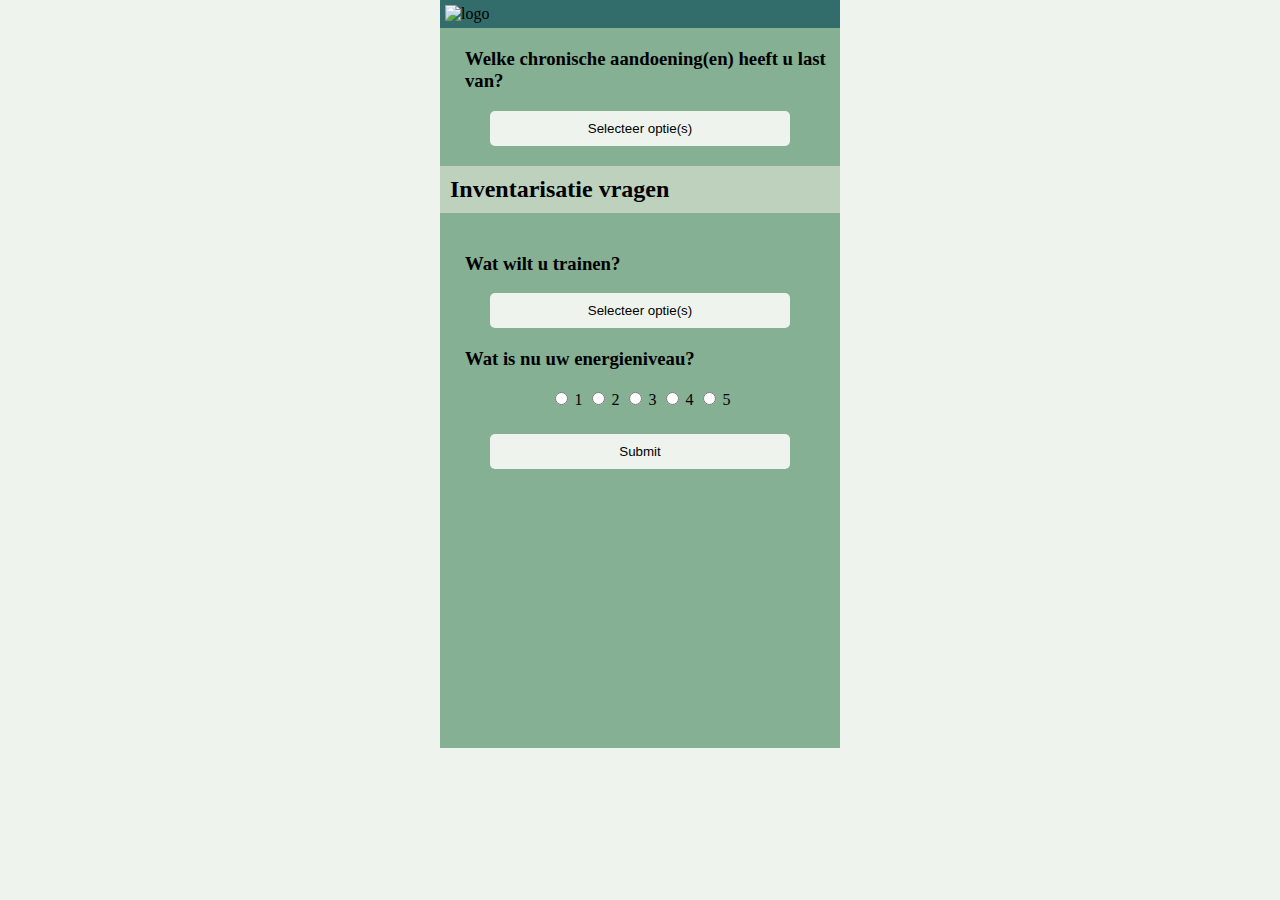
==== index.html @ 3bda800c "js" ====
<!DOCTYPE html>
<html lang="en">
<head>
    <meta charset="UTF-8">
    <title>Vragenlijst</title>
    <link rel="stylesheet" type="text/css" href="css/style.css">
    <script type="text/javascript" src="js/main.js" defer></script>
</head>

<body>
<nav>
    <img src="https://cdn.discordapp.com/attachments/1204478086205284492/1222478211926069359/zyro-image-removebg-preview.png?ex=66165c8e&is=6603e78e&hm=9715230f0fae90a45e9e94aa0fcb24972a45e1ad7a30d4660136a994f592e217&" alt="logo">
</nav>
<section id="homePageQuestions">
        <h3>Welke chronische aandoening(en) heeft u last van?</h3>
        <button id="selectOptions">Selecteer optie(s)</button>
        <div id="dropdownContent" style="display: none;">
            <label><input type="checkbox" name="ziekte1" value="ziekte1"> Diabetes</label><br>
            <label><input type="checkbox" name="ziekte2" value="ziekte2"> Hypertensie</label><br>
            <label><input type="checkbox" name="ziekte3" value="ziekte3"> Chronische obstructieve longziekte</label><br>
            <label><input type="checkbox" name="ziekte4" value="ziekte4"> Astma</label><br>
            <label><input type="checkbox" name="ziekte5" value="ziekte5"> Hartziekte</label><br>
            <label><input type="checkbox" name="ziekte6" value="ziekte6"> Chronische nierziekte</label><br>
            <label><input type="checkbox" name="ziekte7" value="ziekte7"> Reumatoïde artritis</label><br>
            <label><input type="checkbox" name="ziekte8" value="ziekte8"> Artrose</label><br>
            <label><input type="checkbox" name="ziekte9" value="ziekte9"> Migraine</label><br>
            <label><input type="checkbox" name="ziekte10" value="ziekte10"> Epilepsie</label><br>
            <label><input type="checkbox" name="ziekte11" value="ziekte11"> Fibromyalgie</label><br>
            <label><input type="checkbox" name="ziekte12" value="ziekte12"> Multiple sclerose</label><br>
            <label><input type="checkbox" name="ziekte13" value="ziekte13"> Ziekte van Crohn</label><br>
            <label><input type="checkbox" name="ziekte14" value="ziekte14"> Colitis ulcerosa</label><br>
            <label><input type="checkbox" name="ziekte15" value="ziekte15"> Auto-immuunziekten</label><br>
            <label><input type="checkbox" name="ziekte16" value="ziekte16"> Psoriasis</label><br>
            <label><input type="checkbox" name="ziekte17" value="ziekte17"> Hiv/aids</label><br>
            <label><input type="checkbox" name="ziekte18" value="ziekte18"> Hepatitis</label><br>
            <label><input type="checkbox" name="ziekte19" value="ziekte19"> Ziekte van Parkinson</label><br>
            <label><input type="checkbox" name="ziekte20" value="ziekte20"> Alzheimer's ziekte</label><br>
        </div>


    <div class="vragenDagelijks">
        <h2 class="titelInventarisatie">Inventarisatie vragen</h2>
    </div>

        <h3>Wat wilt u trainen?</h3>
        <button id="selectOption">Selecteer optie(s)</button>
        <div id="dropdownContent2" style="display: none;">
            <label><input type="checkbox" name="lichaam1" value="lichaam1"> Schouders</label><br>
            <label><input type="checkbox" name="lichaam2" value="lichaam2"> Tricep</label><br>
            <label><input type="checkbox" name="lichaam3" value="lichaam3"> Bicep</label><br>
            <label><input type="checkbox" name="lichaam4" value="lichaam4"> Onderarm</label><br>
            <label><input type="checkbox" name="lichaam5" value="lichaam5"> Borst</label><br>
            <label><input type="checkbox" name="tlichaam6" value="lichaam6"> Bovenrug</label><br>
            <label><input type="checkbox" name="tlichaam7" value="lichaam7"> Onderrug</label><br>
            <label><input type="checkbox" name="tlichaam8" value="lichaam8"> Buikspieren</label><br>
            <label><input type="checkbox" name="tlichaam9" value="lichaam9"> Glutes</label><br>
            <label><input type="checkbox" name="tlichaam10" value="lichaam10"> Quads</label><br>
            <label><input type="checkbox" name="tlichaam11" value="lichaam11"> Hemstring</label><br>
            <label><input type="checkbox" name="tlichaam12" value="lichaam12"> Kuiten</label><br>
            <label><input type="checkbox" name="tlichaam13" value="lichaam13"> Enkels</label><br>
            <label><input type="checkbox" name="tlichaam14" value="lichaam14"> Knieen</label><br>
            <label><input type="checkbox" name="tlichaam15" value="lichaam15"> Elleboog</label><br>

        </div>

        <h3>Wat is nu uw energieniveau?</h3>
        <div class="radio">
            <input required type="radio" id="one" name="energy">
            <label for="one">1</label>

            <input required type="radio" id="two" name="energy">
            <label for="two">2</label>

            <input required type="radio" id="three" name="energy">
            <label for="three">3</label>

            <input required type="radio" id="four" name="energy">
            <label for="four">4</label>

            <input required type="radio" id="five" name="energy">
            <label for="five">5</label>
        </div>

    <button class="submitButton" id="buttonToHome">Submit</button>
</section>
</body>

</html>
---- css/style.css ----
* {
    text-align: center;
    background-color: #EEF4ED;
}

body {
    max-width: 400px;
    margin: 0 auto;
}

h2 {
    background-color: #85B093;
    text-align: left;
    margin-top: 0;
    padding: 10px
}

h3 {
    background-color: #85B093;
    text-align: left;
    padding-left: 25px;
    margin-top: 0;
}

.titelInventarisatie{
    background-color: #BDD1BD;
    text-align: left;
}

.vragenDagelijks{
    margin-top: 20px;
    margin-bottom: 20px;
    background-color: #BDD1BD;
}

.kind {
    background-color: #EEF4ED;
    margin-bottom: 5px;
}

nav {
    background-color: #326D6C;
    padding: 5px;
    text-align: left;
    display: flex;
    justify-content: space-between;
    align-items: center;
}

nav img {
    background-color: #326D6C;
    max-width: 75px;
}

nav a {
    background-color: #85B093;
    color: black;
    text-decoration: none;
}

.profileButton {
    border: none;
    background-color: #85B093;
    height: 35px;
    width: 80px;
    border-radius: 5px;
}

#homePageQuestions {
    background-color: #85B093;
    margin: 0 auto;
    min-height: 80vh;
}

#homePageQuestions h3 {
    padding-top: 20px;
}

#homePageQuestions button {
    background-color: #EEF4ED;
    padding-right: 50px;
    padding-left: 50px;
    border-radius: 5px;
    width: 300px;
    border: none;
    border-radius: 5px;
    padding: 10px;
}

.submitButton {
    margin-top: 25px;
}

label {
    background-color: #85B093;
}

#dropdownContent {
    text-align: left;
    background-color: #85B093;
}

#dropdownContent2 {
    text-align: left;
    background-color: #85B093;
}

.radio {
    background-color: #85B093;
}

.buttons {
    text-align: left;
    margin-bottom: 75px;
}

.buttons button {
    background-color: #85B093;
    border: none;
    border-radius: 4px;
    padding-top: 5px;
    padding-bottom: 5px;
    padding-right: 8px;
    padding-left: 8px;
    margin-left: 10px;
}

.recommendations {
    background-color: #85B093;
    margin-bottom: 0;
}

.recommendation {
    padding: 20px;
    background-color: #EEF4ED;
    margin-bottom: 5px;
    display: flex;
    justify-content: space-between;
}

.backButton {
    width: 25px;
    height: 25px;
    background-color: #85B093;
    border: none;
}

.backButtonImage {
    width: 25px;
    height: 25px;
    background-color: #85B093;
    cursor: pointer;
}

button {
    cursor: pointer;
}

.profileData label {
    background-color: #EEF4ED;
}

.profileData a {
    text-decoration: none;
    color: lightgray;
}

input {
    background-color: #BDD1BD;
    border: none;
}
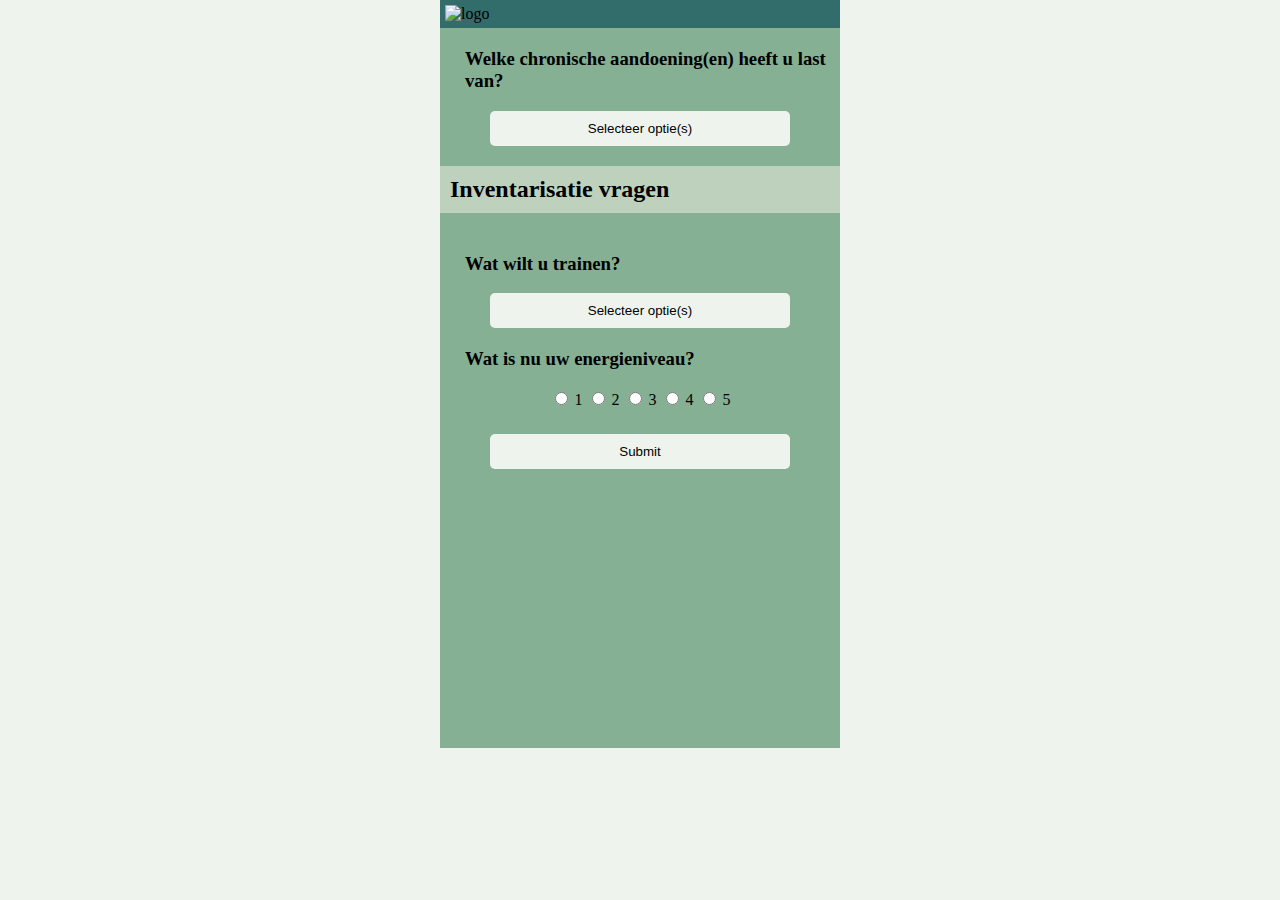
==== commit 310ed6ac: "Hoofdpagina update" ====
--- a/index.html
+++ b/index.html
@@ -60,6 +60,7 @@
             <label><input type="checkbox" name="tlichaam13" value="lichaam13"> Enkels</label><br>
             <label><input type="checkbox" name="tlichaam14" value="lichaam14"> Knieen</label><br>
             <label><input type="checkbox" name="tlichaam15" value="lichaam15"> Elleboog</label><br>
+            <label><input type="checkbox" name="tlichaam16" value="lichaam16"> Hele lichaam</label><br>
 
         </div>
 
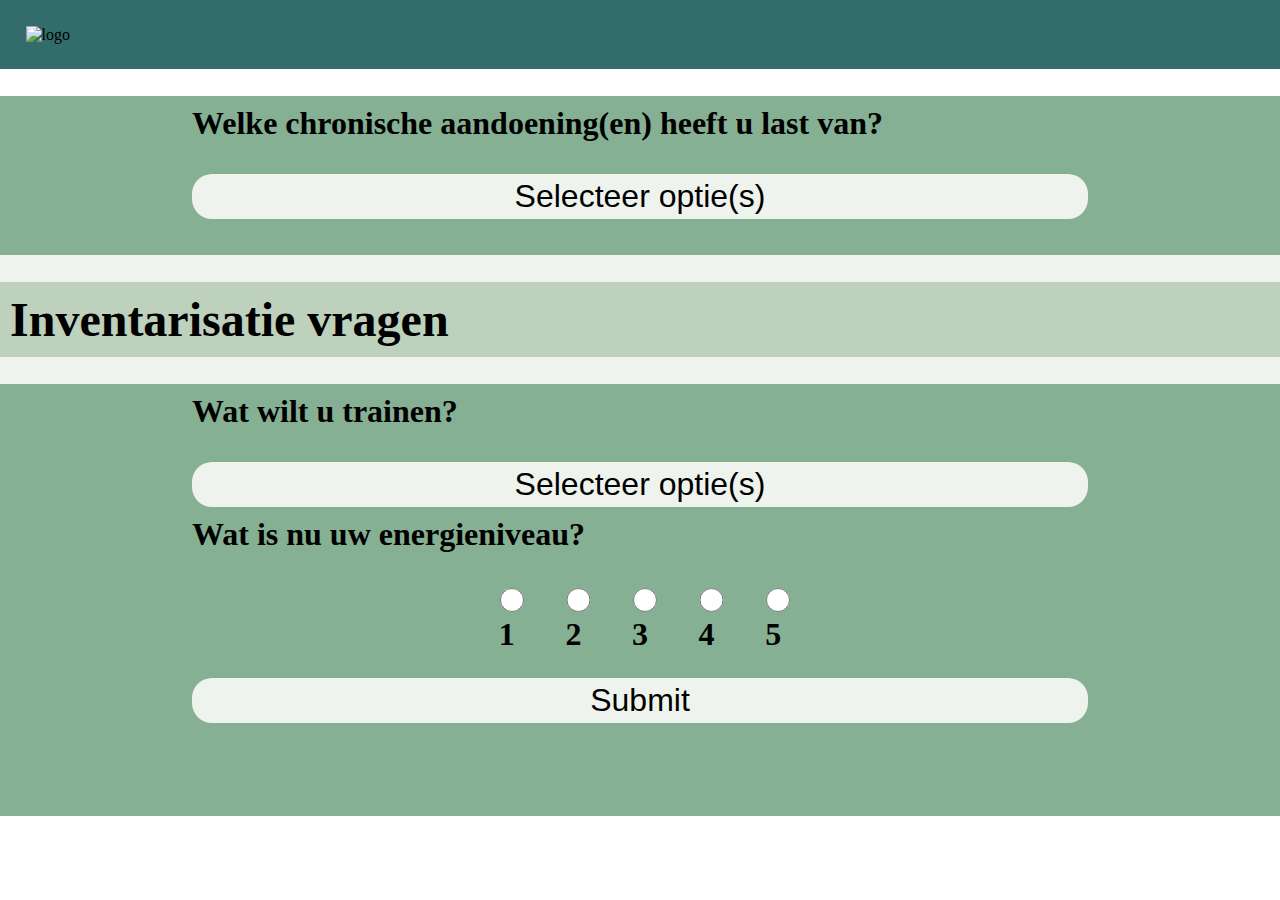
==== commit 0d8fb94e: "." ====
--- a/index.html
+++ b/index.html
@@ -12,9 +12,9 @@
     <img src="https://cdn.discordapp.com/attachments/1204478086205284492/1222478211926069359/zyro-image-removebg-preview.png?ex=66165c8e&is=6603e78e&hm=9715230f0fae90a45e9e94aa0fcb24972a45e1ad7a30d4660136a994f592e217&" alt="logo">
 </nav>
 <section id="homePageQuestions">
-        <h3>Welke chronische aandoening(en) heeft u last van?</h3>
-        <button id="selectOptions">Selecteer optie(s)</button>
-        <div id="dropdownContent" style="display: none;">
+        <h3 class="vragen">Welke chronische aandoening(en) heeft u last van?</h3>
+        <button id="selectOption">Selecteer optie(s)</button>
+        <div id="dropdownContent2" style="display: none;">
             <label><input type="checkbox" name="ziekte1" value="ziekte1"> Diabetes</label><br>
             <label><input type="checkbox" name="ziekte2" value="ziekte2"> Hypertensie</label><br>
             <label><input type="checkbox" name="ziekte3" value="ziekte3"> Chronische obstructieve longziekte</label><br>
@@ -42,9 +42,9 @@
         <h2 class="titelInventarisatie">Inventarisatie vragen</h2>
     </div>
 
-        <h3>Wat wilt u trainen?</h3>
-        <button id="selectOption">Selecteer optie(s)</button>
-        <div id="dropdownContent2" style="display: none;">
+        <h3 class="vragen">Wat wilt u trainen?</h3>
+        <button id="selectOptions">Selecteer optie(s)</button>
+        <div id="dropdownContent" style="display: none;">
             <label><input type="checkbox" name="lichaam1" value="lichaam1"> Schouders</label><br>
             <label><input type="checkbox" name="lichaam2" value="lichaam2"> Tricep</label><br>
             <label><input type="checkbox" name="lichaam3" value="lichaam3"> Bicep</label><br>
@@ -64,22 +64,32 @@
 
         </div>
 
-        <h3>Wat is nu uw energieniveau?</h3>
+        <h3 class="vragen">Wat is nu uw energieniveau?</h3>
         <div class="radio">
-            <input required type="radio" id="one" name="energy">
-            <label for="one">1</label>
+            <div>
+                <input required type="radio" id="one" name="energy">
+                <label for="one">1</label>
+            </div>
 
-            <input required type="radio" id="two" name="energy">
-            <label for="two">2</label>
+            <div>
+                <input required type="radio" id="two" name="energy">
+                <label for="two">2</label>
+            </div>
 
-            <input required type="radio" id="three" name="energy">
-            <label for="three">3</label>
+            <div>
+                <input required type="radio" id="three" name="energy">
+                <label for="three">3</label>
+            </div>
 
-            <input required type="radio" id="four" name="energy">
-            <label for="four">4</label>
+            <div>
+                <input required type="radio" id="four" name="energy">
+                <label for="four">4</label>
+            </div>
 
-            <input required type="radio" id="five" name="energy">
-            <label for="five">5</label>
+            <div>
+                <input required type="radio" id="five" name="energy">
+                <label for="five">5</label>
+            </div>
         </div>
 
     <button class="submitButton" id="buttonToHome">Submit</button>
--- a/css/style.css
+++ b/css/style.css
@@ -1,22 +1,16 @@
-* {
-    text-align: center;
-    background-color: #EEF4ED;
-}
-
 body {
-    max-width: 400px;
     margin: 0 auto;
 }
 
 h2 {
-    background-color: #85B093;
+    font-size: 3rem;
     text-align: left;
     margin-top: 0;
     padding: 10px
 }
 
 h3 {
-    background-color: #85B093;
+    font-size: 2rem;
     text-align: left;
     padding-left: 25px;
     margin-top: 0;
@@ -25,35 +19,38 @@
 .titelInventarisatie{
     background-color: #BDD1BD;
     text-align: left;
+    align-items: center;
+    margin-top: 3vh;
+    margin-bottom: 3vh;
 }
 
 .vragenDagelijks{
-    margin-top: 20px;
-    margin-bottom: 20px;
-    background-color: #BDD1BD;
+    margin-top: 4vh;
+    background-color: #EEF4ED;
+    width: 100vw;
 }
 
 .kind {
     background-color: #EEF4ED;
     margin-bottom: 5px;
+    font-size: 3rem;
+    padding-bottom: 5px;
+    padding-top: 5px;
 }
 
 nav {
     background-color: #326D6C;
-    padding: 5px;
-    text-align: left;
+    padding: 2vw;
     display: flex;
     justify-content: space-between;
     align-items: center;
 }
 
 nav img {
-    background-color: #326D6C;
-    max-width: 75px;
+    max-width: 13vw;
 }
 
 nav a {
-    background-color: #85B093;
     color: black;
     text-decoration: none;
 }
@@ -61,73 +58,110 @@
 .profileButton {
     border: none;
     background-color: #85B093;
-    height: 35px;
-    width: 80px;
-    border-radius: 5px;
+    width: 20vw;
+    border-radius: 20px;
+    font-size: 2rem;
+    padding: 20px;
+    margin-right: 2vw;
 }
 
 #homePageQuestions {
     background-color: #85B093;
-    margin: 0 auto;
     min-height: 80vh;
+    display: flex;
+    flex-direction: column;
+    align-items: center;
+    margin-top: 3vh;
 }
 
 #homePageQuestions h3 {
-    padding-top: 20px;
+    padding-top: 1vh;
 }
 
 #homePageQuestions button {
-    background-color: #EEF4ED;
-    padding-right: 50px;
-    padding-left: 50px;
-    border-radius: 5px;
-    width: 300px;
-    border: none;
-    border-radius: 5px;
-    padding: 10px;
+    font-size: 2rem;
+    background-color: #EEF4ED;
+    border: none;
+    border-radius: 20px;
+    width: 70vw;
+    height: 5vh;
+}
+
+.vragen {
+    padding: 0;
+    width: 70vw;
 }
 
 .submitButton {
     margin-top: 25px;
 }
 
-label {
-    background-color: #85B093;
-}
-
 #dropdownContent {
-    text-align: left;
-    background-color: #85B093;
+    margin-top: 1vh;
+    margin-bottom: 1vh;
+    text-align: left;
+    font-size: 2rem;
+    padding-right: 50vw;
 }
 
 #dropdownContent2 {
-    text-align: left;
-    background-color: #85B093;
+    margin-top: 1vh;
+    margin-bottom: 1vh;
+    text-align: left;
+    font-size: 2rem;
+    padding-right: 20vw;
 }
 
 .radio {
-    background-color: #85B093;
-}
-
-.buttons {
-    text-align: left;
-    margin-bottom: 75px;
-}
-
-.buttons button {
-    background-color: #85B093;
-    border: none;
-    border-radius: 4px;
+    display: flex;
+    text-align: center;
+}
+
+.radio input {
+    height: 1.5rem;
+    width: 100%;
+}
+
+.radio label {
+    font-size: 2rem;
+    padding: 1vw;
+    font-weight: bold;
+}
+
+.workoutTitle {
+    font-size: 4rem;
+    margin-left: 1vh;
+    margin-bottom: 0;
+}
+
+.titleBorder {
+    background-color: #85B093;
     padding-top: 5px;
     padding-bottom: 5px;
-    padding-right: 8px;
-    padding-left: 8px;
-    margin-left: 10px;
+}
+
+.buttons {
+    text-align: left;
+    margin-bottom: 75px;
+}
+
+.buttons button {
+    background-color: #85B093;
+    border: none;
+    border-radius: 4px;
+    padding-top: 20px;
+    padding-bottom: 20px;
+    padding-right: 40px;
+    padding-left: 40px;
+    margin-left: 50px;
+    margin-top: 2vh;
+    font-size: 1.5rem;
 }
 
 .recommendations {
     background-color: #85B093;
     margin-bottom: 0;
+    font-size: 2rem;
 }
 
 .recommendation {
@@ -139,15 +173,13 @@
 }
 
 .backButton {
-    width: 25px;
-    height: 25px;
+    width: 20px;
     background-color: #85B093;
     border: none;
 }
 
 .backButtonImage {
-    width: 25px;
-    height: 25px;
+    width: 15px;
     background-color: #85B093;
     cursor: pointer;
 }
@@ -165,7 +197,30 @@
     color: lightgray;
 }
 
+.profileData img {
+    width: 50%;
+    border-radius: 50%;
+}
+
 input {
     background-color: #BDD1BD;
     border: none;
+}
+
+.upperProfile {
+    display: flex;
+    align-items: center;
+}
+
+.nameInputs {
+    display: flex;
+    flex-direction: column;
+    flex: 1;
+}
+
+.profileImage {
+    display: flex;
+    flex-direction: column;
+    align-items: center;
+    flex: 1;
 }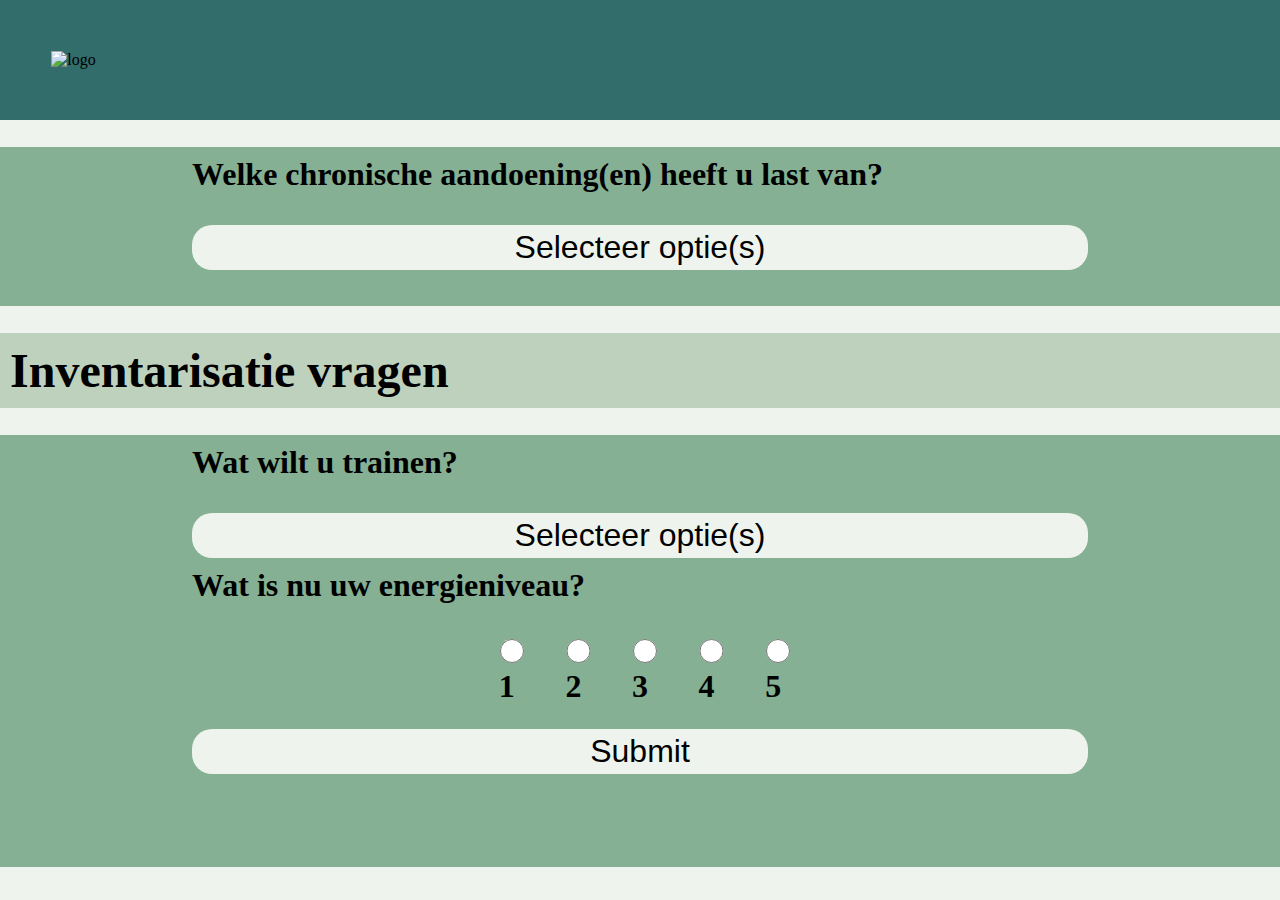
==== commit bfd923b5: "local storage" ====
--- a/index.html
+++ b/index.html
@@ -15,26 +15,26 @@
         <h3 class="vragen">Welke chronische aandoening(en) heeft u last van?</h3>
         <button id="selectOption">Selecteer optie(s)</button>
         <div id="dropdownContent2" style="display: none;">
-            <label><input type="checkbox" name="ziekte1" value="ziekte1"> Diabetes</label><br>
-            <label><input type="checkbox" name="ziekte2" value="ziekte2"> Hypertensie</label><br>
-            <label><input type="checkbox" name="ziekte3" value="ziekte3"> Chronische obstructieve longziekte</label><br>
-            <label><input type="checkbox" name="ziekte4" value="ziekte4"> Astma</label><br>
-            <label><input type="checkbox" name="ziekte5" value="ziekte5"> Hartziekte</label><br>
-            <label><input type="checkbox" name="ziekte6" value="ziekte6"> Chronische nierziekte</label><br>
-            <label><input type="checkbox" name="ziekte7" value="ziekte7"> Reumatoïde artritis</label><br>
-            <label><input type="checkbox" name="ziekte8" value="ziekte8"> Artrose</label><br>
-            <label><input type="checkbox" name="ziekte9" value="ziekte9"> Migraine</label><br>
-            <label><input type="checkbox" name="ziekte10" value="ziekte10"> Epilepsie</label><br>
-            <label><input type="checkbox" name="ziekte11" value="ziekte11"> Fibromyalgie</label><br>
-            <label><input type="checkbox" name="ziekte12" value="ziekte12"> Multiple sclerose</label><br>
-            <label><input type="checkbox" name="ziekte13" value="ziekte13"> Ziekte van Crohn</label><br>
-            <label><input type="checkbox" name="ziekte14" value="ziekte14"> Colitis ulcerosa</label><br>
-            <label><input type="checkbox" name="ziekte15" value="ziekte15"> Auto-immuunziekten</label><br>
-            <label><input type="checkbox" name="ziekte16" value="ziekte16"> Psoriasis</label><br>
-            <label><input type="checkbox" name="ziekte17" value="ziekte17"> Hiv/aids</label><br>
-            <label><input type="checkbox" name="ziekte18" value="ziekte18"> Hepatitis</label><br>
-            <label><input type="checkbox" name="ziekte19" value="ziekte19"> Ziekte van Parkinson</label><br>
-            <label><input type="checkbox" name="ziekte20" value="ziekte20"> Alzheimer's ziekte</label><br>
+            <label id="checkbox1"><input type="checkbox" name="ziekte1" value="ziekte1"> Diabetes</label><br>
+            <label id="checkbox2"><input type="checkbox" name="ziekte2" value="ziekte2"> Hypertensie</label><br>
+            <label id="checkbox3"><input type="checkbox" name="ziekte3" value="ziekte3"> Chronische obstructieve longziekte</label><br>
+            <label id="checkbox4"><input type="checkbox" name="ziekte4" value="ziekte4"> Astma</label><br>
+            <label id="checkbox5"><input type="checkbox" name="ziekte5" value="ziekte5"> Hartziekte</label><br>
+            <label id="checkbox6"><input type="checkbox" name="ziekte6" value="ziekte6"> Chronische nierziekte</label><br>
+            <label id="checkbox7"><input type="checkbox" name="ziekte7" value="ziekte7"> Reumatoïde artritis</label><br>
+            <label id="checkbox8"><input type="checkbox" name="ziekte8" value="ziekte8"> Artrose</label><br>
+            <label id="checkbox9"><input type="checkbox" name="ziekte9" value="ziekte9"> Migraine</label><br>
+            <label id="checkbox10"><input type="checkbox" name="ziekte10" value="ziekte10"> Epilepsie</label><br>
+            <label id="checkbox11"><input type="checkbox" name="ziekte11" value="ziekte11"> Fibromyalgie</label><br>
+            <label id="checkbox12"><input type="checkbox" name="ziekte12" value="ziekte12"> Multiple sclerose</label><br>
+            <label id="checkbox13"><input type="checkbox" name="ziekte13" value="ziekte13"> Ziekte van Crohn</label><br>
+            <label id="checkbox14"><input type="checkbox" name="ziekte14" value="ziekte14"> Colitis ulcerosa</label><br>
+            <label id="checkbox15"><input type="checkbox" name="ziekte15" value="ziekte15"> Auto-immuunziekten</label><br>
+            <label id="checkbox16"><input type="checkbox" name="ziekte16" value="ziekte16"> Psoriasis</label><br>
+            <label id="checkbox17"><input type="checkbox" name="ziekte17" value="ziekte17"> Hiv/aids</label><br>
+            <label id="checkbox18"><input type="checkbox" name="ziekte18" value="ziekte18"> Hepatitis</label><br>
+            <label id="checkbox19"><input type="checkbox" name="ziekte19" value="ziekte19"> Ziekte van Parkinson</label><br>
+            <label id="checkbox20"><input type="checkbox" name="ziekte20" value="ziekte20"> Alzheimer's ziekte</label><br>
         </div>
 
 
--- a/css/style.css
+++ b/css/style.css
@@ -1,5 +1,6 @@
 body {
     margin: 0 auto;
+    background-color: #EEF4ED;
 }
 
 h2 {
@@ -16,7 +17,7 @@
     margin-top: 0;
 }
 
-.titelInventarisatie{
+.titelInventarisatie {
     background-color: #BDD1BD;
     text-align: left;
     align-items: center;
@@ -24,23 +25,33 @@
     margin-bottom: 3vh;
 }
 
-.vragenDagelijks{
+.vragenDagelijks {
     margin-top: 4vh;
     background-color: #EEF4ED;
     width: 100vw;
 }
 
-.kind {
-    background-color: #EEF4ED;
-    margin-bottom: 5px;
+#underTitle {
+    background-color: #EEF4ED;
+    margin-bottom: 1vh;
+    margin-left: 1vh;
     font-size: 3rem;
     padding-bottom: 5px;
     padding-top: 5px;
 }
 
+.workout {
+    background-color: #EEF4ED;
+    margin: 0;
+    font-size: 3rem;
+    padding-left: 4vw;
+    padding-top: 2vh;
+    padding-bottom: 2vh;
+}
+
 nav {
     background-color: #326D6C;
-    padding: 2vw;
+    padding: 4vw;
     display: flex;
     justify-content: space-between;
     align-items: center;
@@ -129,15 +140,25 @@
 }
 
 .workoutTitle {
-    font-size: 4rem;
+    font-size: 3.5rem;
     margin-left: 1vh;
     margin-bottom: 0;
+    display: flex;
+    align-items: center;
+}
+
+.workoutTitle1 {
+    font-size: 3rem;
+    margin-left: 1vh;
+    margin-bottom: 0;
+    display: flex;
+    align-items: center;
 }
 
 .titleBorder {
     background-color: #85B093;
-    padding-top: 5px;
-    padding-bottom: 5px;
+    padding-top: 1vh;
+    padding-bottom: 1vh;
 }
 
 .buttons {
@@ -149,10 +170,7 @@
     background-color: #85B093;
     border: none;
     border-radius: 4px;
-    padding-top: 20px;
-    padding-bottom: 20px;
-    padding-right: 40px;
-    padding-left: 40px;
+    padding: 20px 40px;
     margin-left: 50px;
     margin-top: 2vh;
     font-size: 1.5rem;
@@ -161,6 +179,7 @@
 .recommendations {
     background-color: #85B093;
     margin-bottom: 0;
+    padding-top: 0.3vh;
     font-size: 2rem;
 }
 
@@ -172,20 +191,44 @@
     justify-content: space-between;
 }
 
+.timer {
+    width: 1.7vh;
+    height: 1.7vh;
+}
+
+.energy {
+    width: 1.7vh;
+    height: 1.7vh;
+}
+
 .backButton {
-    width: 20px;
+    background-color: #EEF4ED;
+    border: none;
+}
+
+.backButton1 {
     background-color: #85B093;
     border: none;
 }
 
 .backButtonImage {
-    width: 15px;
+    width: 70px;
+    background-color: #EEF4ED;
+    cursor: pointer;
+}
+
+.backButtonImage1 {
+    width: 70px;
     background-color: #85B093;
     cursor: pointer;
 }
 
 button {
     cursor: pointer;
+}
+
+.profileData {
+    background-color: #EEF4ED;
 }
 
 .profileData label {
@@ -198,13 +241,24 @@
 }
 
 .profileData img {
-    width: 50%;
+    width: 60%;
     border-radius: 50%;
 }
 
-input {
-    background-color: #BDD1BD;
-    border: none;
+.profileBack {
+    background-color: #EEF4ED;
+}
+
+#firstname, #lastname {
+    background-color: #BDD1BD;
+    border: none;
+    padding: 1vh 5vh 1vh 8vh;
+    border-radius: 0.5vh;
+    margin-bottom: 1vh;
+}
+
+label {
+    font-size: 2.5rem;
 }
 
 .upperProfile {
@@ -223,4 +277,182 @@
     flex-direction: column;
     align-items: center;
     flex: 1;
+    font-size: 3rem;
+}
+
+.contactInfo {
+    margin-top: 3vh;
+    margin-left: 4vh;
+    max-width: 44.5vh;
+}
+
+.inputFlex {
+    display: flex;
+    flex-direction: column;
+}
+
+#phonenumber, #email {
+    background-color: #BDD1BD;
+    border: none;
+    padding: 1vh 5vh 1vh 1vh;
+    border-radius: 0.5vh;
+    margin-bottom: 1vh;
+}
+
+.editProfile {
+    background-color: #85B093;
+    border: none;
+    padding: 1vh 5vh 1vh 5vh;
+    border-radius: 0.75vh;
+    margin-left: 4vh;
+    margin-top: 2vh;
+    font-size: 2rem;
+    margin-bottom: 4vh;
+}
+
+#contact {
+    background-color: #EEF4ED;
+}
+
+.text {
+    font-size: 3rem;
+    margin-left: 3vh;
+}
+
+.message {
+    font-size: 3rem;
+    margin-left: 3vh;
+    display: flex;
+    flex-direction: column;
+    margin-bottom: 1vh;
+}
+
+#message {
+    background-color: #BDD1BD;
+    border: none;
+    padding: 1vh 3vh 10vh 1vh;
+    border-radius: 0.5vh;
+    max-width: 40vh;
+}
+
+#contactButton {
+    background-color: #85B093;
+    border: none;
+    padding: 1vh 5vh 1vh 5vh;
+    border-radius: 0.75vh;
+    margin-left: 3vh;
+    margin-top: 2vh;
+    font-size: 2rem;
+    margin-bottom: 4vh;
+}
+
+.repSection {
+    max-width: 25vw;
+    display: flex;
+    flex-direction: column;
+    align-items: center;
+    margin-bottom: 5vh;
+    margin-top: 2vh;
+}
+
+.reps {
+    width: 20vw;
+    height: 4vh;
+    display: flex;
+    align-items: center;
+    justify-content: space-between;
+}
+
+.reps img {
+    width: 3.5vw;
+}
+
+.reps p {
+    font-size: 2rem;
+}
+
+.amountReps {
+    background-color: #BDD1BD;
+    padding: 0.1vh 2vw;
+}
+
+.add button{
+    font-size: 2rem;
+    flex: 3;
+    font-weight: bold;
+    border: none;
+}
+
+.workoutButtons {
+    display: flex;
+    gap: 5vw;
+    justify-content: center;
+}
+
+.workoutButtons button {
+    background-color: #85B093;
+    border: none;
+    border-radius: 10px;
+    font-size: 2rem;
+    padding: 15px 30px;
+    font-weight: bold;
+}
+
+.spaceBetween {
+    height: 5vh;
+}
+
+.locations {
+    display: flex;
+    gap: 3vw;
+    padding: 3vh 5vh 11vw;
+}
+
+.locations button {
+    background-color: #BDD1BD;
+    border: none;
+    font-size: 2rem;
+    padding: 0.5vh 3vw;
+    border-radius: 10px;
+}
+
+.durations {
+    display: flex;
+    flex-direction: column;
+    align-items: center;
+    margin-top: 3vh;
+    gap: 2vw;
+}
+
+.row {
+    display: flex;
+    gap: 2vw;
+}
+
+.durations button {
+    background-color: #BDD1BD;
+    border: none;
+    font-size: 2rem;
+    width: 25vw;
+    height: 3vh;
+    border-radius: 10px;
+}
+
+#filterButton {
+    background-color: #85B093;
+    font-size: 2.3rem;
+    font-weight: bold;
+    padding: 1vh 7vw;
+    border: none;
+    border-radius: 10px;
+}
+
+.filterButton {
+    text-align: center;
+    margin-top: 7vh;
+}
+
+iframe {
+    width: 640px;
+    height: 360px;
 }